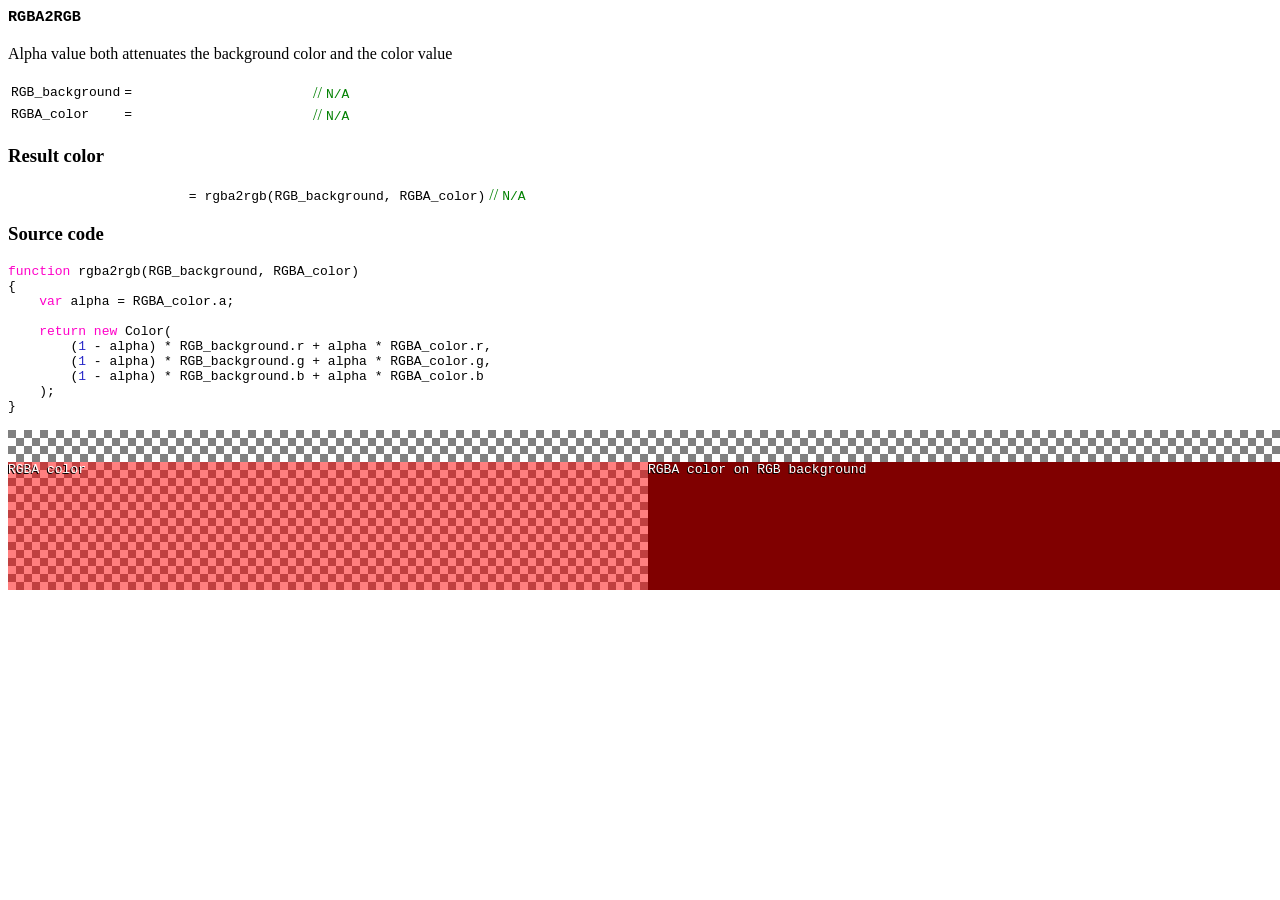
==== index.html @ 707f2dcb "Rename rgba-to-rgb.html to index.html" ====
<html>
<head>
	<meta http-equiv="Content-Type" content="text/html; charset=UTF-8">

	<title>Convert RGBA to RGB</title>
  
	<link rel='stylesheet' href='utils/spectrum.css' />
	<link rel='stylesheet' href='stylesheet.css' />
</head>
<body>
  <div id="main">
    <form>
        <h3><samp>RGBA2RGB</samp></h3>
        Alpha value both attenuates the background color and the color value<br/><br/>
        <table>
          <tr>
            <td><samp>RGB_background</samp></td><td><samp>=</samp></td><td><input id='colorpicker_bg' /></td>
            <td><comment>// <samp id="bg_text">N/A</samp></comment></td>
          </tr>
          <tr>
            <td><samp>RGBA_color</samp></td><td><samp>=</samp></td><td><input id='colorpicker_rgba' /></td>
            <td><comment>// <samp id="rgba_text">N/A</samp></comment></td>
          </tr>
        </table>
        <h3>Result color</h2>
        <p><input id="rgb_result" readonly=""><samp> = rgba2rgb(RGB_background, RGBA_color)</samp>
        <comment>// <samp id="result_text">N/A</samp></comment></p>
    <h3>Source code</h3>
    <pre><keyword>function</keyword> rgba2rgb(RGB_background, RGBA_color)
{
    <keyword>var</keyword> alpha = RGBA_color.a;

    <keyword>return new</keyword> Color(
        (<literal>1</literal> - alpha) * RGB_background.r + alpha * RGBA_color.r,
        (<literal>1</literal> - alpha) * RGB_background.g + alpha * RGBA_color.g,
        (<literal>1</literal> - alpha) * RGB_background.b + alpha * RGBA_color.b
    );
}</pre>
    </form>

    <div class="checker container">
      <div class="container_center">
        <div id="boxleft">
          <samp>RGBA color</samp>
        </div>
        <div id="boxright">
          <samp>RGBA color on RGB background</samp>
        </div>
      </div>
    </div>
    <script src="https://code.jquery.com/jquery-3.1.1.min.js" crossorigin="anonymous"></script>
    <script src='utils/spectrum.js'></script>
    <script>
      function Color(r, g, b, a) {
          this.r = r;
          this.b = b;
          this.g = g;
          this.a = typeof a == "number" ? a : 1;
      }

      Color.prototype.rgba2rgb = function (color)
      {
          var alpha = color.a;

          return new Color(
              (1 - alpha) * this.r + alpha * color.r,
              (1 - alpha) * this.g + alpha * color.g,
              (1 - alpha) * this.b + alpha * color.b
          );
      };

      function recalculate() {
        var rgba = $("#colorpicker_rgba").spectrum("get");
        var background = $("#colorpicker_bg").spectrum("get");

        var rgba_color = new Color(rgba.toRgb().r, rgba.toRgb().g, rgba.toRgb().b, rgba.toRgb().a);
        var background_color = new Color(background.toRgb().r, background.toRgb().g, background.toRgb().b);

        var result_rgb = background_color.rgba2rgb(rgba_color);

        $("#boxleft").css('background-color', 'rgba(' + rgba.toRgb().r + ',' +
                                                        rgba.toRgb().g + ',' +
                                                        rgba.toRgb().b + ',' +
                                                        rgba.toRgb().a + ')'  );
        var result_rgb_str = 'rgb(' + Math.round(result_rgb.r) + ',' +
                                      Math.round(result_rgb.g) + ',' +
                                      Math.round(result_rgb.b) + ')';
        $("#boxright").css('background-color', result_rgb_str);
        $("#bg_text").text(background.toHexString() + ' ' + background.toRgbString());
        $("#rgba_text").text(rgba.toHexString() + ' ' + rgba.toRgbString());
        $("#rgb_result").css('background-color', result_rgb_str);
        $('#result_text').text(new tinycolor(result_rgb_str).toHexString() + ' ' + result_rgb_str);
      }
      $("#colorpicker_bg").spectrum({
        color: "#000",
        preferredFormat: "rgb",
        showInput: true,
        change: function(color) {
          recalculate();
        }
      });
      $("#colorpicker_rgba").spectrum({
        color: "rgba(255, 0, 0, .5)",
        showAlpha: true,
        preferredFormat: "rgb",
        showInput: true,
        change: function(color) {
          recalculate();
        }
      });
      recalculate();
    </script>
</body>
</html>
---- stylesheet.css ----
.checker {
        background-image: url('[data-uri]');
      }
      .container {
        display: table;
        position: absolute;
        width: 100%;
        height: 10em;
      }
      div.container_center {
        display: table-cell;
        vertical-align: bottom;
        color: white;
        text-shadow: -1px 1px #000000;
      }
      div#boxleft {
        width: 50%;
        height: 8em;
        margin-left: auto;
        margin-right: auto;
        float:left;
        background-color: rgba(255, 0, 0, 0.5);
      }
      div#boxright {
        width: 50%;
        height: 8em;
        margin-left: auto;
        margin-right: auto;
        float: right;
        background-color: rgb(128, 0, 0);
      }
      input {
        border: none;
        border-width: 0px;
      }
      comment {
        color: green;
      }
      keyword {
        color: rgb(255, 0, 200);
      }
      literal {
        color: rgb(42, 42, 200);
      }
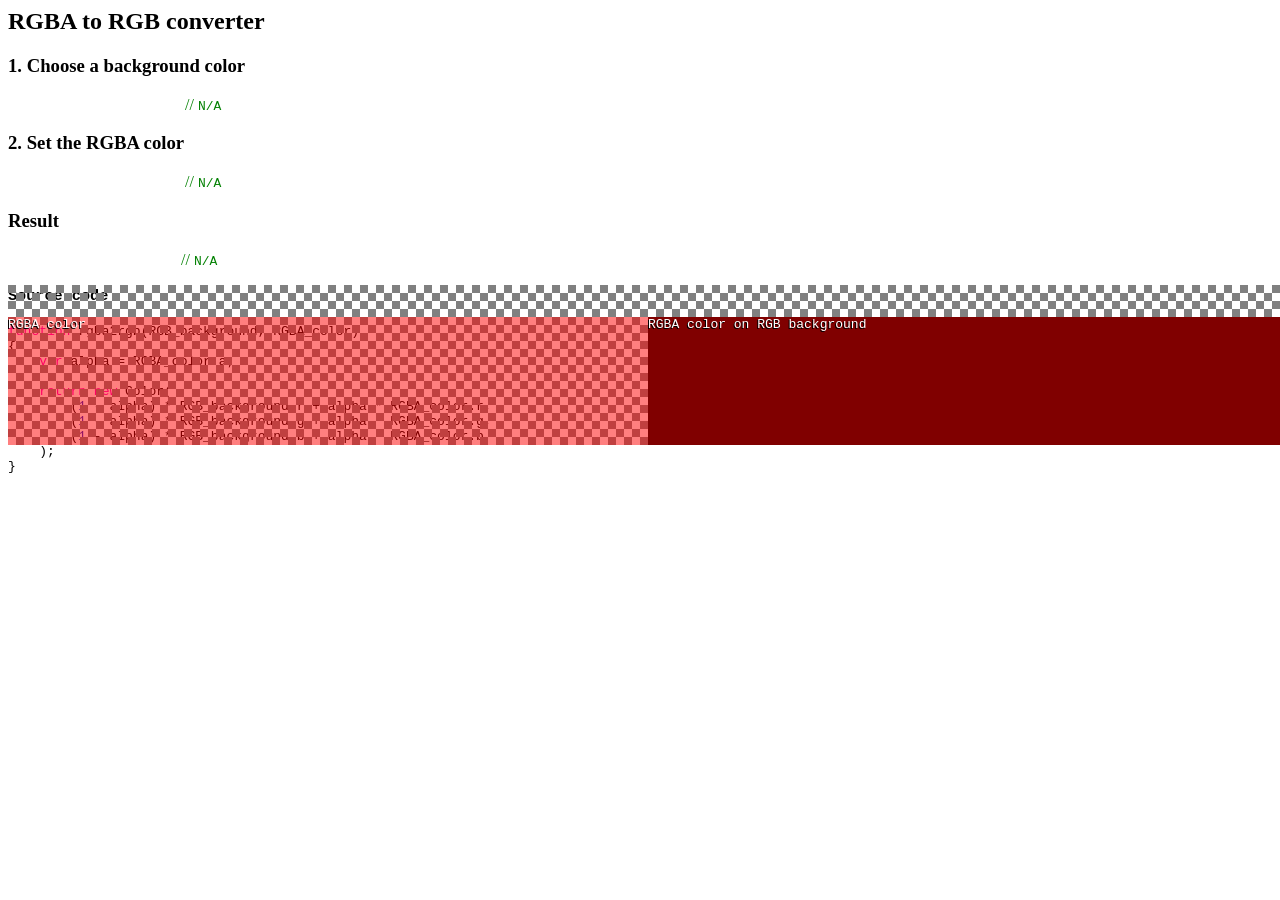
==== commit aec8dc11: "Update index.html" ====
--- a/index.html
+++ b/index.html
@@ -9,23 +9,33 @@
 </head>
 <body>
   <div id="main">
-    <form>
-        <h3><samp>RGBA2RGB</samp></h3>
-        Alpha value both attenuates the background color and the color value<br/><br/>
-        <table>
-          <tr>
-            <td><samp>RGB_background</samp></td><td><samp>=</samp></td><td><input id='colorpicker_bg' /></td>
-            <td><comment>// <samp id="bg_text">N/A</samp></comment></td>
-          </tr>
-          <tr>
-            <td><samp>RGBA_color</samp></td><td><samp>=</samp></td><td><input id='colorpicker_rgba' /></td>
-            <td><comment>// <samp id="rgba_text">N/A</samp></comment></td>
-          </tr>
-        </table>
-        <h3>Result color</h2>
-        <p><input id="rgb_result" readonly=""><samp> = rgba2rgb(RGB_background, RGBA_color)</samp>
-        <comment>// <samp id="result_text">N/A</samp></comment></p>
-    <h3>Source code</h3>
+    <!--form-->
+        <h2>RGBA to RGB converter</h2>
+		
+		<h3>1. Choose a background color</h3>
+	  
+	  	<div><input id='colorpicker_bg' /> <comment> // <samp id="bg_text">N/A</samp></comment></div>
+
+		<h3>2. Set the RGBA color</h3>
+	  
+	  	<div><input id='colorpicker_rgba' /> <comment> // <samp id="rgba_text">N/A</samp></comment></div>
+	    
+        <h3>Result</h3>
+	  
+        <p><input id="rgb_result" readonly=""><comment>// <samp id="result_text">N/A</samp></comment></p>
+	  
+	  <div class="checker container">
+      <div class="container_center">
+        <div id="boxleft">
+          <samp>RGBA color</samp>
+        </div>
+        <div id="boxright">
+          <samp>RGBA color on RGB background</samp>
+        </div>
+      </div>
+    </div>
+	  
+    <h3><samp>Source code</samp></h3>
     <pre><keyword>function</keyword> rgba2rgb(RGB_background, RGBA_color)
 {
     <keyword>var</keyword> alpha = RGBA_color.a;
@@ -36,18 +46,8 @@
         (<literal>1</literal> - alpha) * RGB_background.b + alpha * RGBA_color.b
     );
 }</pre>
-    </form>
+    <!--/form-->
 
-    <div class="checker container">
-      <div class="container_center">
-        <div id="boxleft">
-          <samp>RGBA color</samp>
-        </div>
-        <div id="boxright">
-          <samp>RGBA color on RGB background</samp>
-        </div>
-      </div>
-    </div>
     <script src="https://code.jquery.com/jquery-3.1.1.min.js" crossorigin="anonymous"></script>
     <script src='utils/spectrum.js'></script>
     <script>
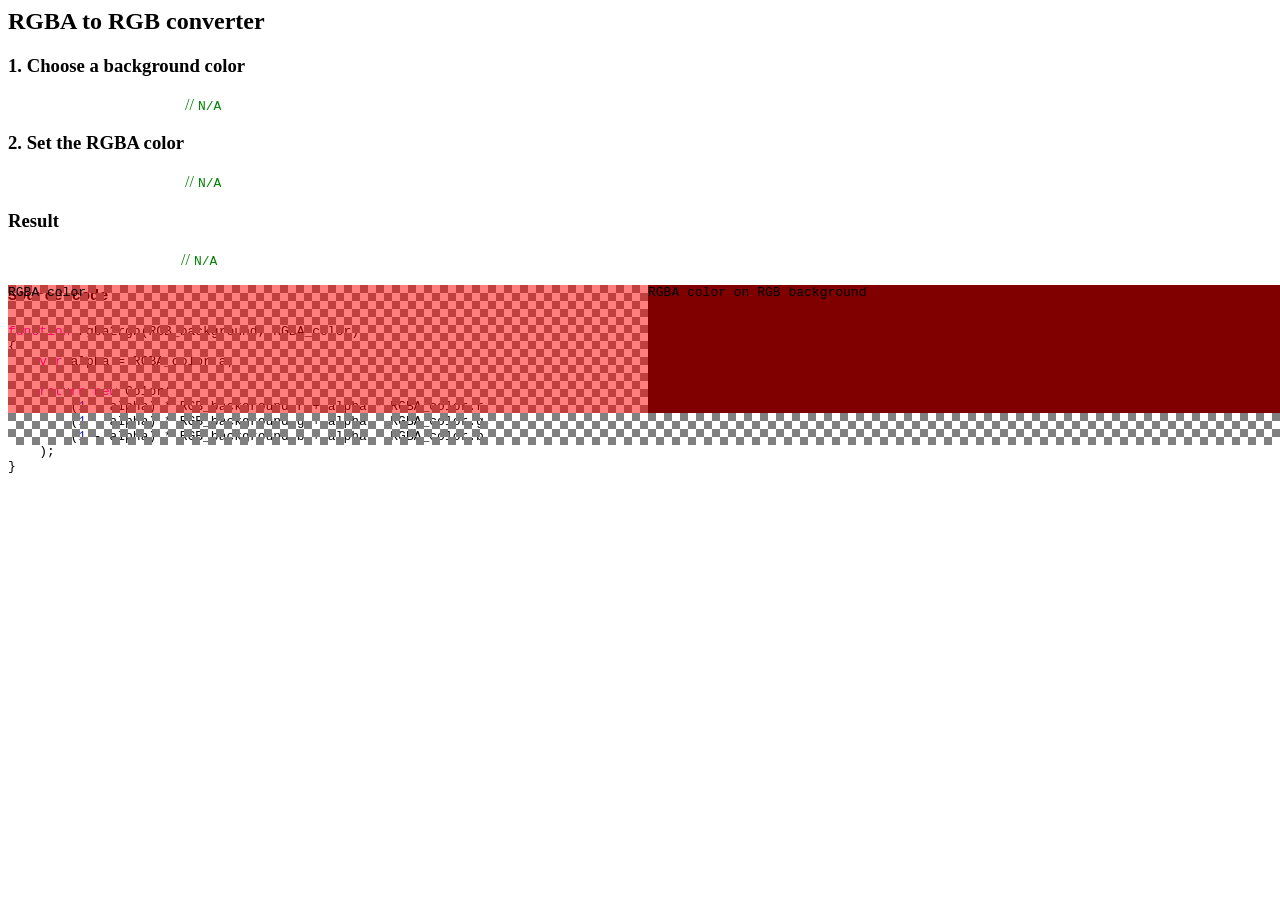
==== commit 7c75a78c: "Update index.html" ====
--- a/index.html
+++ b/index.html
@@ -8,7 +8,7 @@
 	<link rel='stylesheet' href='stylesheet.css' />
 </head>
 <body>
-  <div id="main">
+	<div id="main">
     <!--form-->
         <h2>RGBA to RGB converter</h2>
 		
@@ -24,16 +24,15 @@
 	  
         <p><input id="rgb_result" readonly=""><comment>// <samp id="result_text">N/A</samp></comment></p>
 	  
-	  <div class="checker container">
-      <div class="container_center">
-        <div id="boxleft">
-          <samp>RGBA color</samp>
-        </div>
-        <div id="boxright">
-          <samp>RGBA color on RGB background</samp>
-        </div>
-      </div>
-    </div>
+	  	<div class="checker container">
+			<div id="boxleft">
+				<samp>RGBA color</samp>
+			</div>
+
+			<div id="boxright">
+				<samp>RGBA color on RGB background</samp>
+			</div>
+		</div>
 	  
     <h3><samp>Source code</samp></h3>
     <pre><keyword>function</keyword> rgba2rgb(RGB_background, RGBA_color)
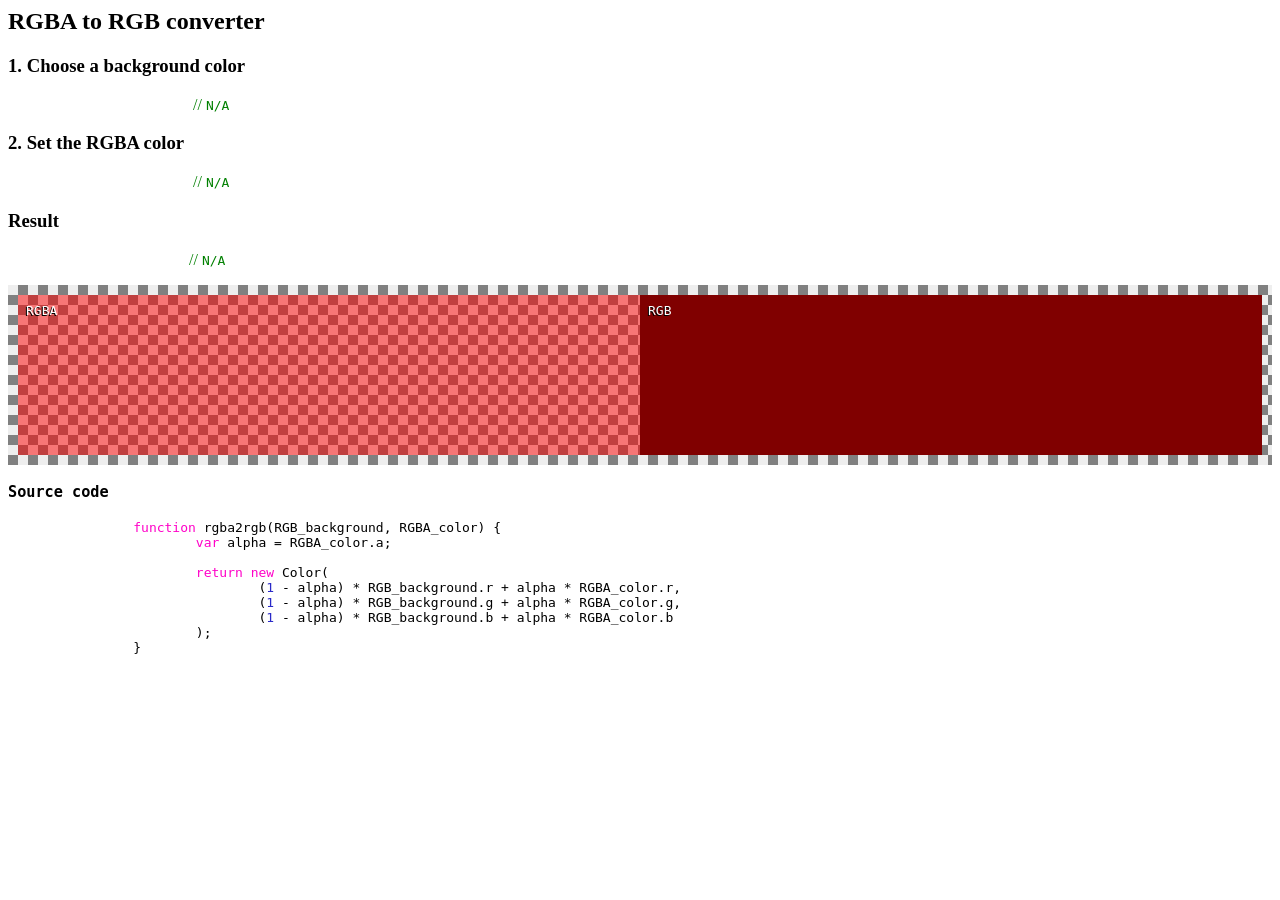
==== commit 36c29066: "Update index.html" ====
--- a/index.html
+++ b/index.html
@@ -9,7 +9,6 @@
 </head>
 <body>
 	<div id="main">
-    <!--form-->
         <h2>RGBA to RGB converter</h2>
 		
 		<h3>1. Choose a background color</h3>
@@ -26,88 +25,29 @@
 	  
 	  	<div class="checker container">
 			<div id="boxleft">
-				<samp>RGBA color</samp>
+				<samp>RGBA</samp>
 			</div>
 
 			<div id="boxright">
-				<samp>RGBA color on RGB background</samp>
+				<samp>RGB</samp>
 			</div>
 		</div>
 	  
     <h3><samp>Source code</samp></h3>
-    <pre><keyword>function</keyword> rgba2rgb(RGB_background, RGBA_color)
-{
-    <keyword>var</keyword> alpha = RGBA_color.a;
+    <pre>
+		<keyword>function</keyword> rgba2rgb(RGB_background, RGBA_color) {
+			<keyword>var</keyword> alpha = RGBA_color.a;
 
-    <keyword>return new</keyword> Color(
-        (<literal>1</literal> - alpha) * RGB_background.r + alpha * RGBA_color.r,
-        (<literal>1</literal> - alpha) * RGB_background.g + alpha * RGBA_color.g,
-        (<literal>1</literal> - alpha) * RGB_background.b + alpha * RGBA_color.b
-    );
-}</pre>
-    <!--/form-->
+			<keyword>return new</keyword> Color(
+				(<literal>1</literal> - alpha) * RGB_background.r + alpha * RGBA_color.r,
+				(<literal>1</literal> - alpha) * RGB_background.g + alpha * RGBA_color.g,
+				(<literal>1</literal> - alpha) * RGB_background.b + alpha * RGBA_color.b
+			);
+		}
+	</pre>
 
     <script src="https://code.jquery.com/jquery-3.1.1.min.js" crossorigin="anonymous"></script>
     <script src='utils/spectrum.js'></script>
-    <script>
-      function Color(r, g, b, a) {
-          this.r = r;
-          this.b = b;
-          this.g = g;
-          this.a = typeof a == "number" ? a : 1;
-      }
-
-      Color.prototype.rgba2rgb = function (color)
-      {
-          var alpha = color.a;
-
-          return new Color(
-              (1 - alpha) * this.r + alpha * color.r,
-              (1 - alpha) * this.g + alpha * color.g,
-              (1 - alpha) * this.b + alpha * color.b
-          );
-      };
-
-      function recalculate() {
-        var rgba = $("#colorpicker_rgba").spectrum("get");
-        var background = $("#colorpicker_bg").spectrum("get");
-
-        var rgba_color = new Color(rgba.toRgb().r, rgba.toRgb().g, rgba.toRgb().b, rgba.toRgb().a);
-        var background_color = new Color(background.toRgb().r, background.toRgb().g, background.toRgb().b);
-
-        var result_rgb = background_color.rgba2rgb(rgba_color);
-
-        $("#boxleft").css('background-color', 'rgba(' + rgba.toRgb().r + ',' +
-                                                        rgba.toRgb().g + ',' +
-                                                        rgba.toRgb().b + ',' +
-                                                        rgba.toRgb().a + ')'  );
-        var result_rgb_str = 'rgb(' + Math.round(result_rgb.r) + ',' +
-                                      Math.round(result_rgb.g) + ',' +
-                                      Math.round(result_rgb.b) + ')';
-        $("#boxright").css('background-color', result_rgb_str);
-        $("#bg_text").text(background.toHexString() + ' ' + background.toRgbString());
-        $("#rgba_text").text(rgba.toHexString() + ' ' + rgba.toRgbString());
-        $("#rgb_result").css('background-color', result_rgb_str);
-        $('#result_text').text(new tinycolor(result_rgb_str).toHexString() + ' ' + result_rgb_str);
-      }
-      $("#colorpicker_bg").spectrum({
-        color: "#000",
-        preferredFormat: "rgb",
-        showInput: true,
-        change: function(color) {
-          recalculate();
-        }
-      });
-      $("#colorpicker_rgba").spectrum({
-        color: "rgba(255, 0, 0, .5)",
-        showAlpha: true,
-        preferredFormat: "rgb",
-        showInput: true,
-        change: function(color) {
-          recalculate();
-        }
-      });
-      recalculate();
-    </script>
+    <script src='rgba-to-rgb.js'></script>
 </body>
 </html>
--- a/stylesheet.css
+++ b/stylesheet.css
@@ -1,44 +1,45 @@
-.checker {
-        background-image: url('[data-uri]');
-      }
-      .container {
-        display: table;
-        position: absolute;
-        width: 100%;
-        height: 10em;
-      }
-      div.container_center {
-        display: table-cell;
-        vertical-align: bottom;
-        color: white;
-        text-shadow: -1px 1px #000000;
-      }
-      div#boxleft {
-        width: 50%;
-        height: 8em;
-        margin-left: auto;
-        margin-right: auto;
-        float:left;
-        background-color: rgba(255, 0, 0, 0.5);
-      }
-      div#boxright {
-        width: 50%;
-        height: 8em;
-        margin-left: auto;
-        margin-right: auto;
-        float: right;
-        background-color: rgb(128, 0, 0);
-      }
-      input {
-        border: none;
-        border-width: 0px;
-      }
-      comment {
-        color: green;
-      }
-      keyword {
-        color: rgb(255, 0, 200);
-      }
-      literal {
-        color: rgb(42, 42, 200);
-      }
+.container {
+	display: flex;
+	padding: 10px;
+	height: 10em;
+	/** https://leaverou.github.io/css3patterns/#checkerboard */
+	background-color: #eee;
+	background-image: linear-gradient(45deg, gray 25%, transparent 25%, transparent 75%, gray 75%, gray),
+	linear-gradient(45deg, gray 25%, transparent 25%, transparent 75%, gray 75%, gray);
+	background-size: 20px 20px;
+	background-position: 0 0, 30px 30px;
+}
+
+.container div {
+	flex: 1;
+	padding: 8px;
+	width: 50%;
+	color: white;
+	text-shadow: -1px 1px #000000;
+}
+
+#boxleft {
+	background-color: rgba(255, 0, 0, 0.5);
+}
+
+#boxright {
+	background-color: rgb(128, 0, 0);
+}
+
+input {
+	border: none;
+	border-width: 0;
+}
+
+comment {
+	padding-left: 8px;
+	color: green;
+}
+
+keyword {
+	color: rgb(255, 0, 200);
+}
+
+literal {
+	color: rgb(42, 42, 200);
+}
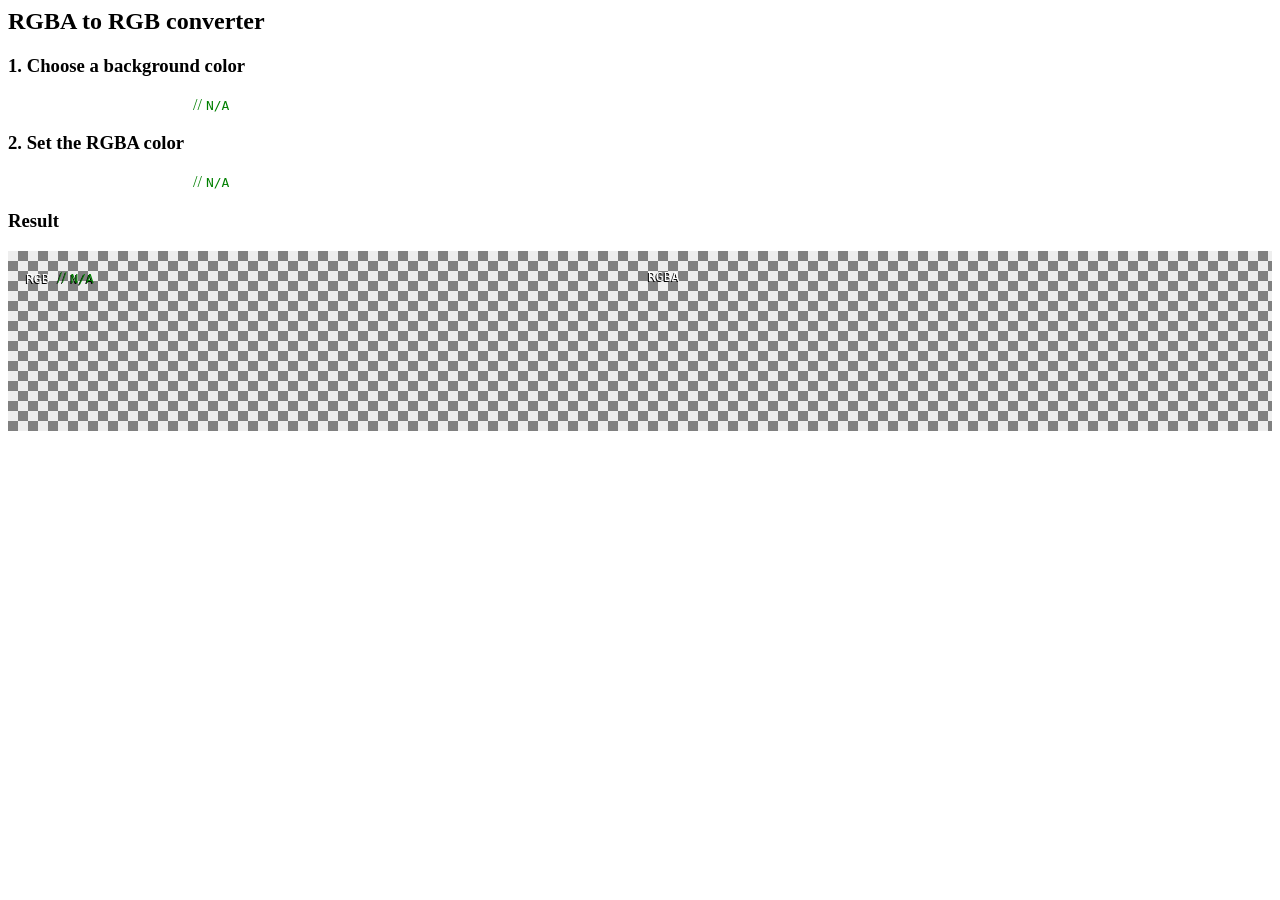
==== commit 572bf4ae: "Update index.html" ====
--- a/index.html
+++ b/index.html
@@ -3,48 +3,34 @@
 	<meta http-equiv="Content-Type" content="text/html; charset=UTF-8">
 
 	<title>Convert RGBA to RGB</title>
-  
+
 	<link rel='stylesheet' href='utils/spectrum.css' />
 	<link rel='stylesheet' href='stylesheet.css' />
 </head>
 <body>
-	<div id="main">
+	<main>
         <h2>RGBA to RGB converter</h2>
-		
+
 		<h3>1. Choose a background color</h3>
-	  
+
 	  	<div><input id='colorpicker_bg' /> <comment> // <samp id="bg_text">N/A</samp></comment></div>
 
 		<h3>2. Set the RGBA color</h3>
-	  
+
 	  	<div><input id='colorpicker_rgba' /> <comment> // <samp id="rgba_text">N/A</samp></comment></div>
-	    
+
         <h3>Result</h3>
-	  
-        <p><input id="rgb_result" readonly=""><comment>// <samp id="result_text">N/A</samp></comment></p>
-	  
+
 	  	<div class="checker container">
-			<div id="boxleft">
+			<div id="result_rgb">
+				<samp>RGB</samp><comment>// <samp id="result_rgb_text">N/A</samp></comment>
+			</div>
+
+			<div id="result_rgba">
 				<samp>RGBA</samp>
 			</div>
-
-			<div id="boxright">
-				<samp>RGB</samp>
-			</div>
 		</div>
-	  
-    <h3><samp>Source code</samp></h3>
-    <pre>
-		<keyword>function</keyword> rgba2rgb(RGB_background, RGBA_color) {
-			<keyword>var</keyword> alpha = RGBA_color.a;
-
-			<keyword>return new</keyword> Color(
-				(<literal>1</literal> - alpha) * RGB_background.r + alpha * RGBA_color.r,
-				(<literal>1</literal> - alpha) * RGB_background.g + alpha * RGBA_color.g,
-				(<literal>1</literal> - alpha) * RGB_background.b + alpha * RGBA_color.b
-			);
-		}
-	</pre>
+	</main>
 
     <script src="https://code.jquery.com/jquery-3.1.1.min.js" crossorigin="anonymous"></script>
     <script src='utils/spectrum.js'></script>
